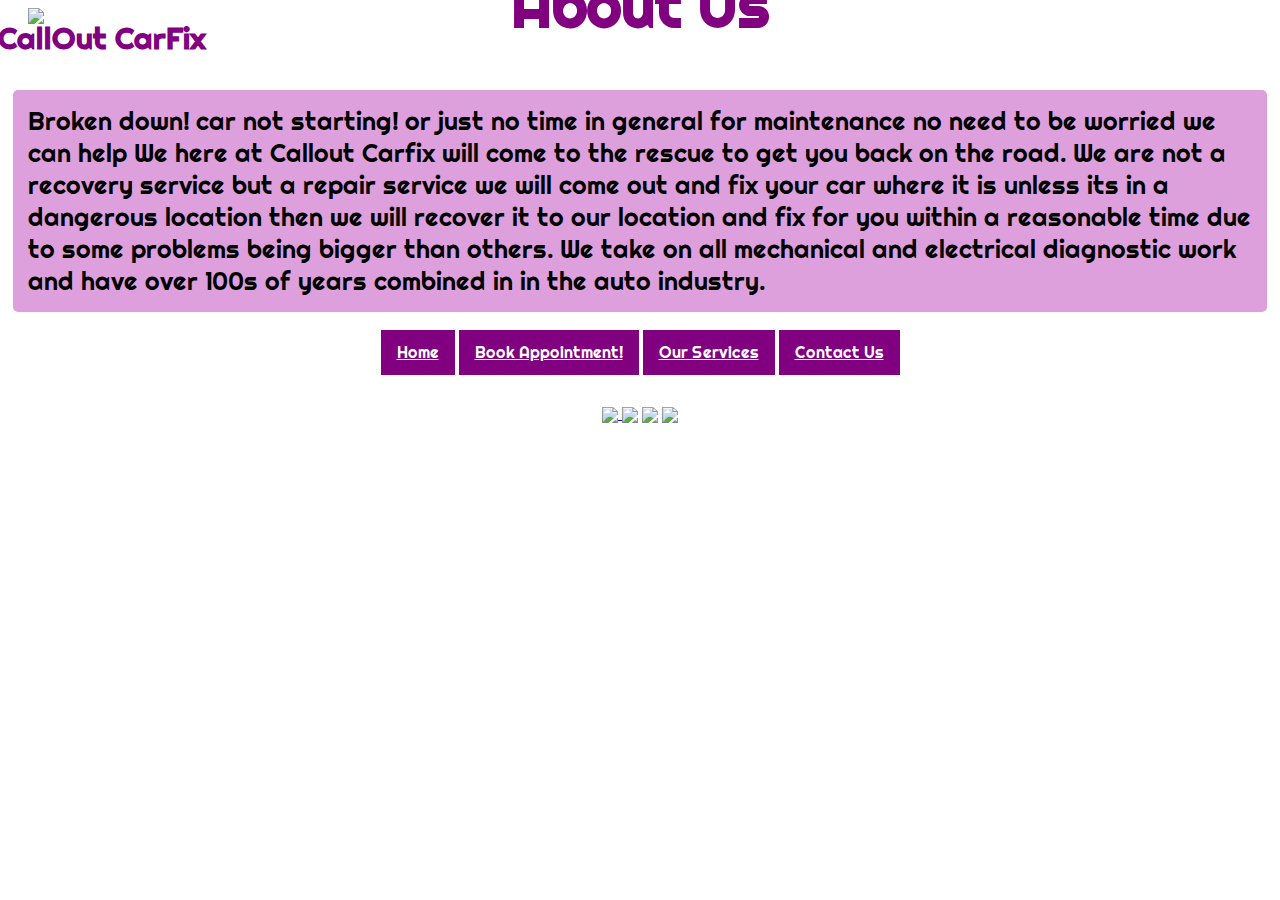
==== AboutUs.html @ 5acd07ca "Add files via upload" ====
<!DOCTYPE html>
<html lang="en">
<head>
    <link rel="stylesheet" text="text/css" href="About Us.css">
    <link href="https://fonts.googleapis.com/css2?family=Righteous&display=swap" rel="stylesheet">
    <meta charset="UTF-8">
    <meta name="viewport" content="width=device-width, initial-scale=1.0">
    <title>Document</title>
</head>
<body>
    <div>
        <a href="index.html">
            <img src="Images/logo.jpg" class="centre" > </a>
        
        <h1>CallOut CarFix</h1>
        <h2>About Us</h2>
    </div>
    <br>
    <br>

    <div class="textBox">
        <P class="mainText">Broken down! car not starting! or just no time in general for maintenance no need to be worried we can help
            We here at Callout Carfix will come to the rescue to get you back on the road. 
            We are not a recovery service but a repair service we will come out and fix your car where it is unless its in a dangerous location then we will recover it to our location and fix for you within a reasonable time due to some problems being bigger than others.
            We take on all mechanical and electrical diagnostic work and have over 100s of years combined in in the auto industry.</p>
    </div>
    

    <div class="button">
        <nav>
            <a class=btn href="index.html">Home</a>
            <a class=btn href="BookAppointment.html">Book Appointment!</a>
            <a class=btn href="OurServices.html">Our Services</a>
            <a class=btn href="contactUs.html">Contact Us</a>
        </nav>
    </div>

    <div id="imagesMain">
        <a href="https://www.facebook.com/MobilePittstop/">
        <img id="facebook" src="Images/facebook.png" > </a>
        <img id="instagram" src="Images/Instagram.png" >
        <img src="Images/Snap Chat.png" >
        <img src="Images/Twitter.png" >
        </div>
</body>
</html>
---- About Us.css ----
*{
    font-family: 'Righteous', cursive;
  }
.centre{
    margin: 0px 0px 0px 20px;
    height: 140px;
  }

  h1{
    color:purple;
    font-size: 30px;
    margin: -10px;
}
h2{
    color:purple;
    font-size: 60px;
    margin: -90px 0px 0px 0px;
    text-align: center;
    }

    .mainText{
        color:black;
        font-size:25px;
        margin: 0px 0px 0px 0px;
    }
    
    .textBox{
        background-color:plum;
        border-radius:5px;
        font-size:16px;
        padding:15px;
        margin:5px;
    }
    .textBox:hover{
        background-color:purple;
    }


    .btn {
        background-color: purple;
        border: none;
        color: white;
        padding: 12px 16px;
        font-size: 16px;
        cursor: pointer;
        font-family: 'Righteous', cursive;
}
.btn:hover{
    background-color:palevioletred;
}
.button{
    text-align: center;
    margin: 30px;
}







#facebook{
    height: 65px;
    
}
#instagram{
    height:65px ;
}

img{
    height:60px;
}


#imagesMain {
    padding: 0;
    margin-left: auto;
    margin-right: auto;
    margin-top: 40px;
    text-align: center;
  }
  #imagesMain img {
    vertical-align: middle;
  }
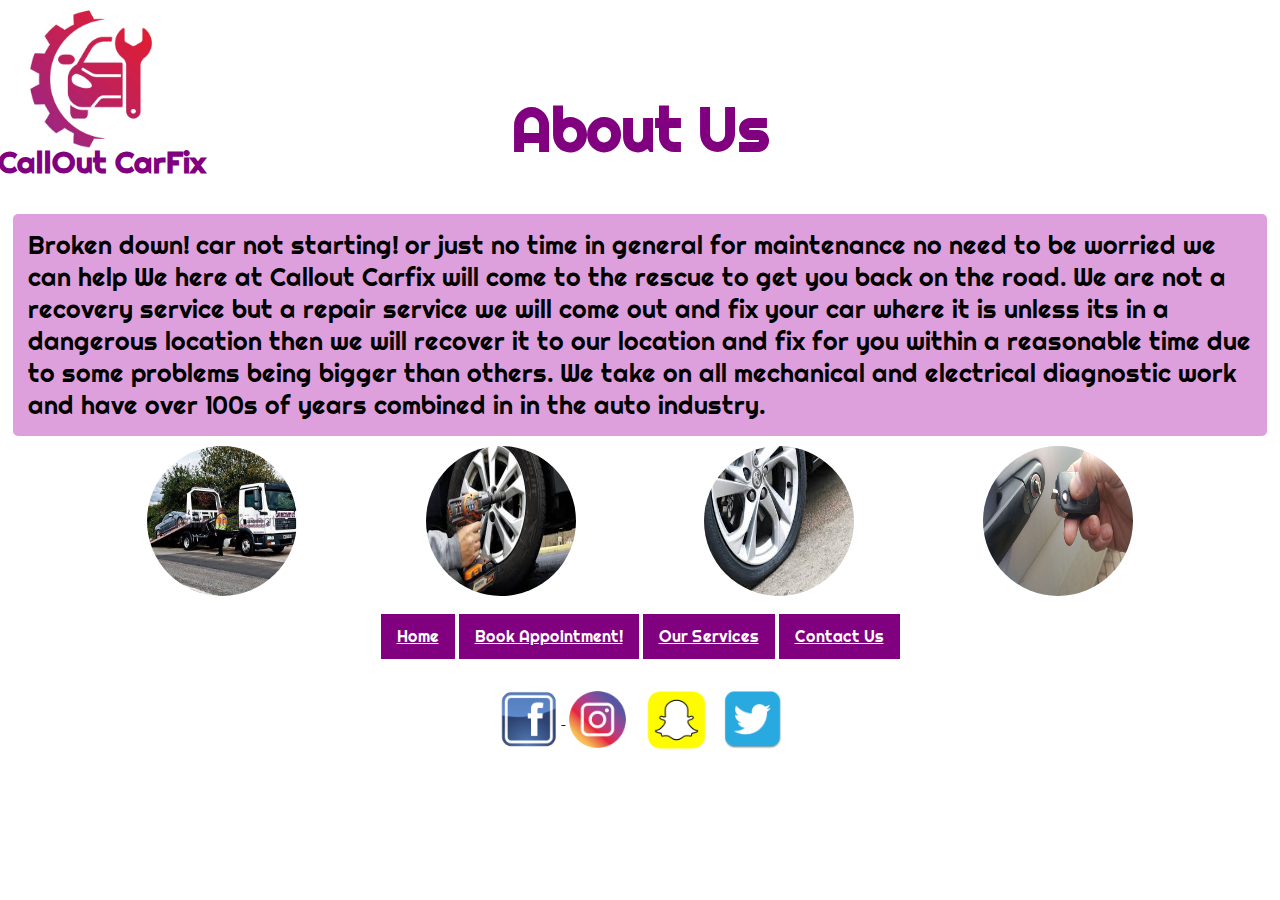
==== commit faa1140f: "Add files via upload" ====
--- a/AboutUs.html
+++ b/AboutUs.html
@@ -25,6 +25,12 @@
             We take on all mechanical and electrical diagnostic work and have over 100s of years combined in in the auto industry.</p>
     </div>
     
+    <div class="flex-container">
+        <img id= "radius" src="Images/towTruck.jpg" > 
+        <img id= "radius" src="Images/impactGun.jpg" >
+        <img id= "radius" src="Images/flatTyre.jpg" >
+        <img id= "radius" src="Images/brokenKey.jpg" >
+      </div>
 
     <div class="button">
         <nav>
--- a/About Us.css
+++ b/About Us.css
@@ -1,3 +1,6 @@
+/* body{
+ background-image: url(Images/vectortools.jpg);
+} */
 *{
     font-family: 'Righteous', cursive;
   }
@@ -17,6 +20,17 @@
     margin: -90px 0px 0px 0px;
     text-align: center;
     }
+    .flex-container{
+        display: flex;
+      justify-content: space-evenly;
+      margin: 10px;
+      
+    }
+    #radius{
+        border-radius: 50%;
+        height: 150px;
+        width: 150px;
+    } 
 
     .mainText{
         color:black;
